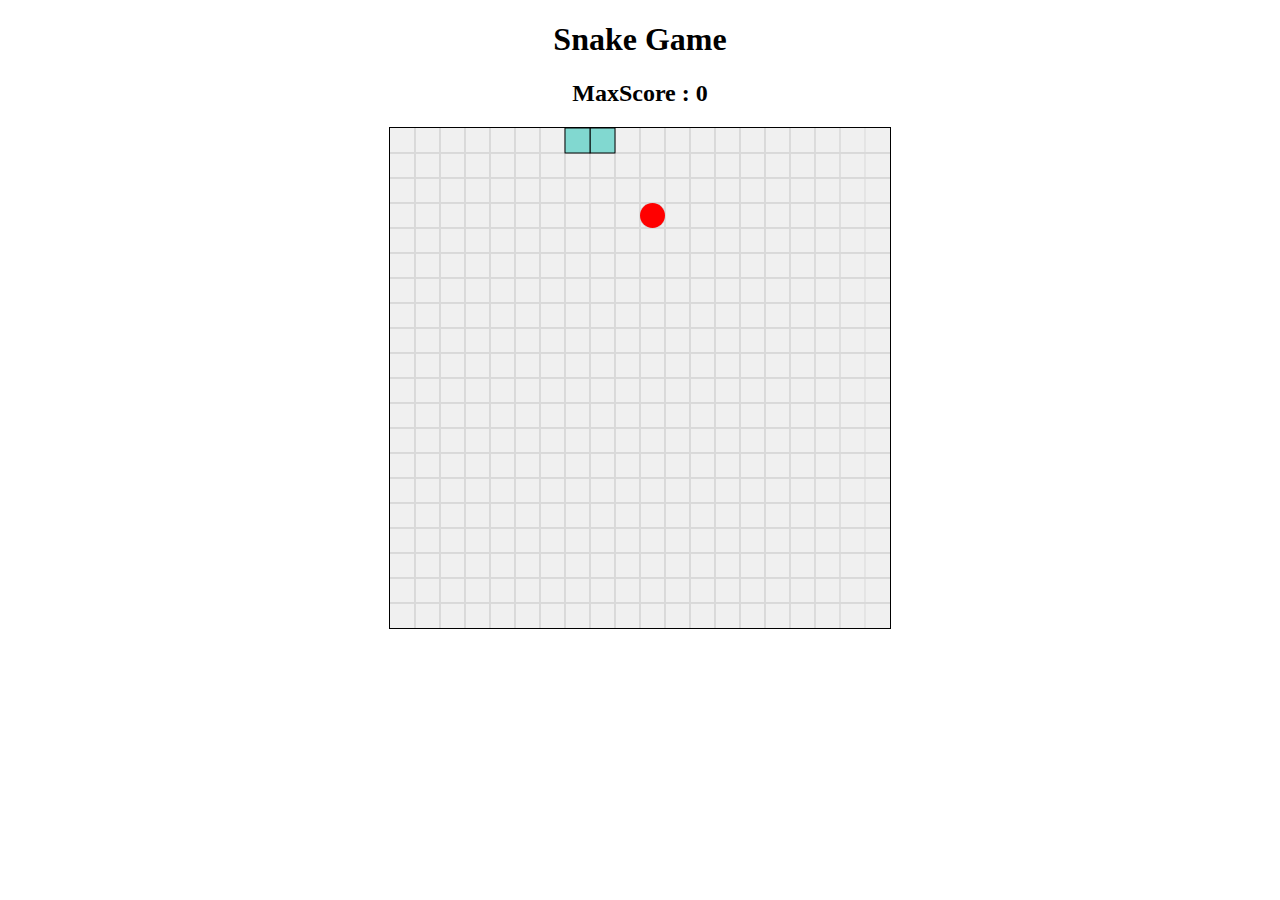
==== snakegame/index.html @ 397ec9b7 "20230426" ====
<!DOCTYPE html>
<html lang="en">
  <head>
    <meta charset="UTF-8" />
    <meta http-equiv="X-UA-Compatible" content="IE=edge" />
    <meta name="viewport" content="width=device-width, initial-scale=1.0" />
    <title>Snake Game</title>
  </head>
  <link rel="stylesheet" href="snakeGame.css" />
  <body>
    <h1>Snake Game</h1>
    <h2>MaxScore : <span id="max"></span></h2>
    <div id="canvasCss">
      <canvas
        id="snake_field"
        width="500px"
        height="500px"
        style="border: 1px solid black"
      ></canvas>
    </div>
  </body>
  <script src="snakeGame.js"></script>
</html>
---- snakegame/snakeGame.css ----
h1 {
  text-align: center;
}

h2 {
  text-align: center;
}

#canvasCss {
  text-align: center;
}
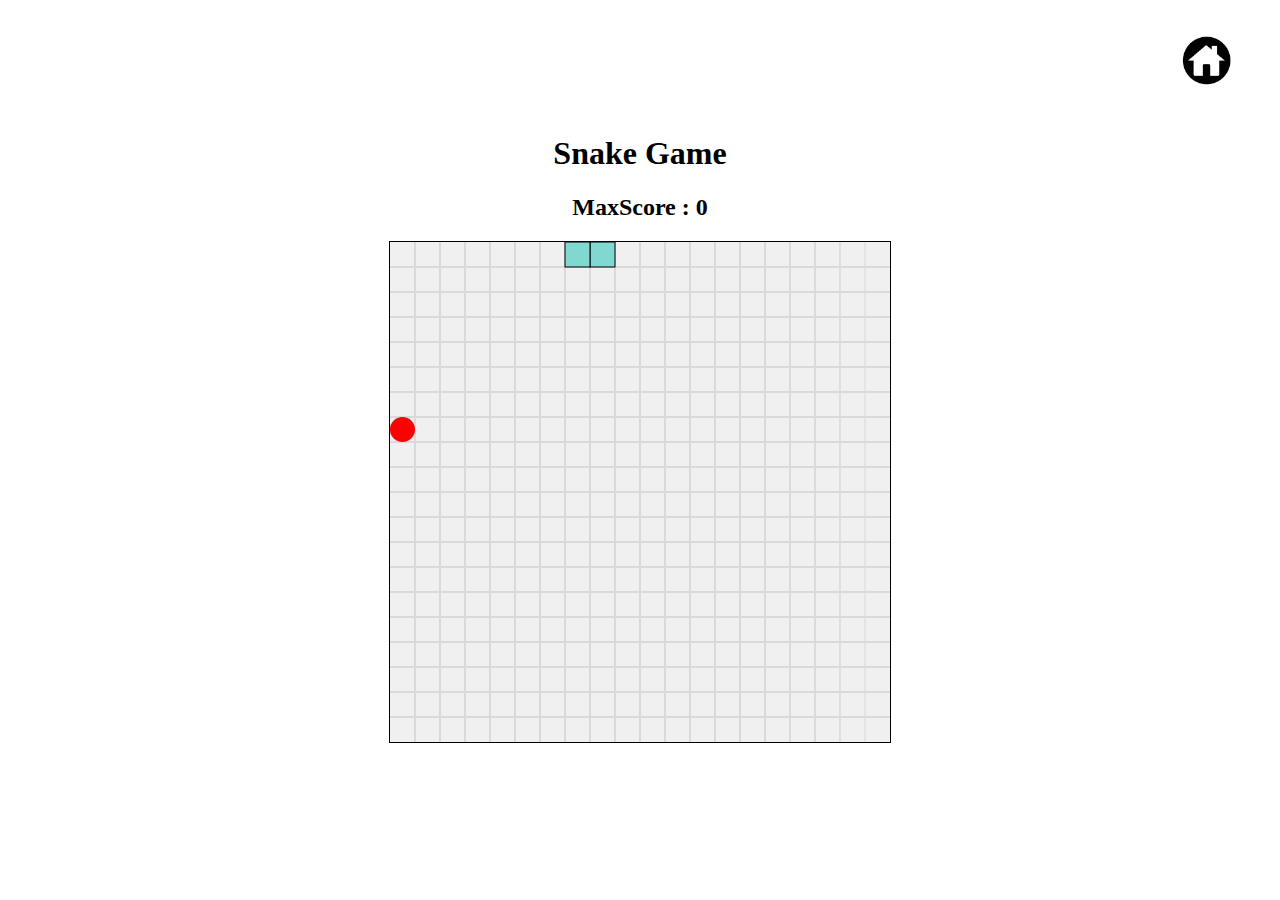
==== commit 2e901867: "230426-2" ====
--- a/snakegame/index.html
+++ b/snakegame/index.html
@@ -8,6 +8,15 @@
   </head>
   <link rel="stylesheet" href="snakeGame.css" />
   <body>
+    <table id="top-header">
+      <tr>
+          <td style="text-align: right;height: 100px;">
+              <a href="../index.html">
+                  <img src="../images/home.png" style="width: 60px;">
+              </a>
+          </td>
+      </tr>
+  </table>
     <h1>Snake Game</h1>
     <h2>MaxScore : <span id="max"></span></h2>
     <div id="canvasCss">
--- a/snakegame/snakeGame.css
+++ b/snakegame/snakeGame.css
@@ -9,3 +9,14 @@
 #canvasCss {
   text-align: center;
 }
+
+  /* header */
+#top-header {
+  margin: 0 auto;
+  text-align: right;
+  width: 1200px;
+  font-size: 50px;
+  font-weight: bold;
+  line-height: 40px;
+  font-family: 'Tilt Warp';
+}